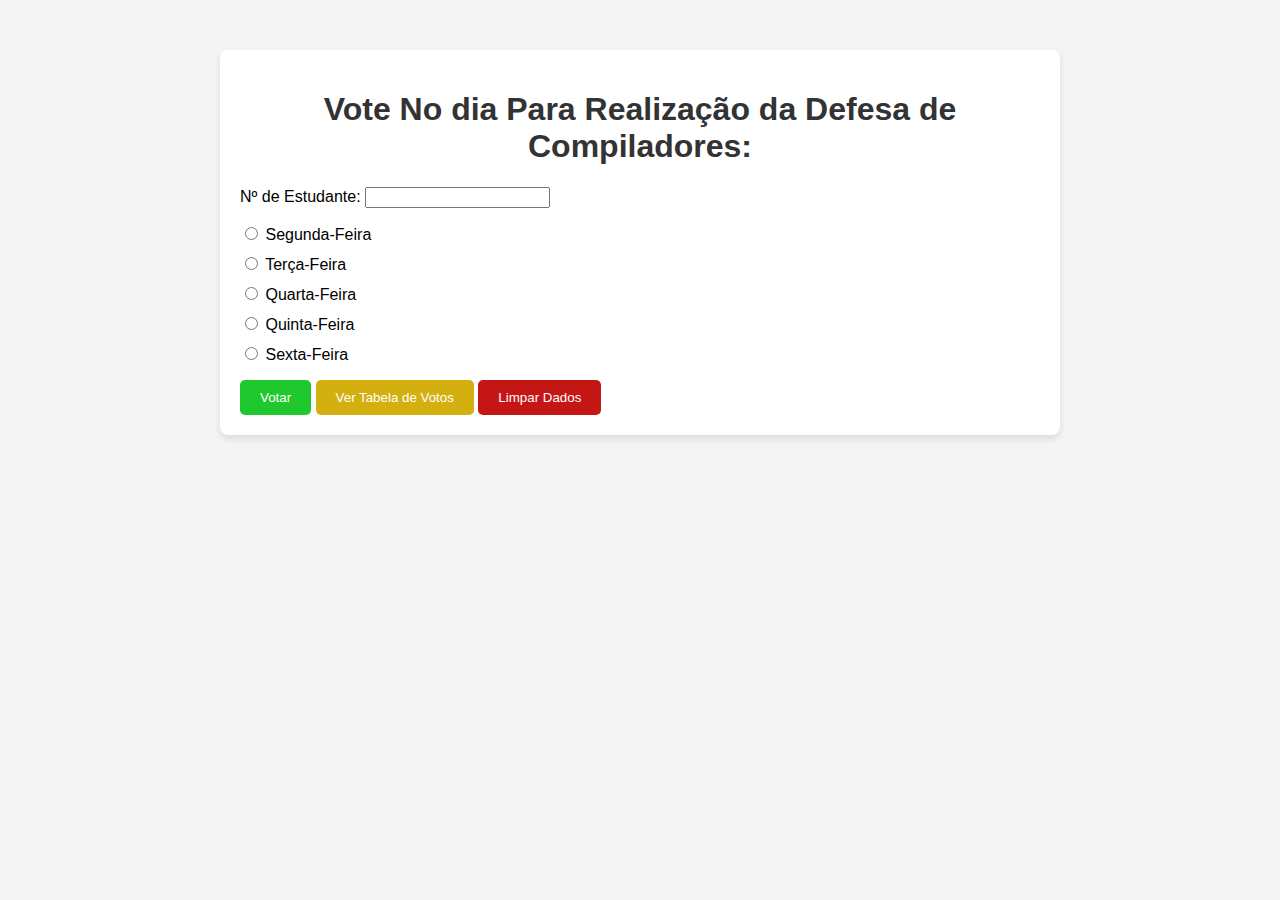
==== index.html @ d834b0ec "teste" ====
<!DOCTYPE html>
<html lang="pt-br">

<head>
    <meta charset="UTF-8">
    <meta name="viewport" content="width=device-width, initial-scale=1.0">
    <title>Aplicativo de Votação em Grupo</title>
    <style>
        /* Estilos CSS permanecem os mesmos */
        body {
            font-family: Arial, sans-serif;
            margin: 0;
            padding: 0;
            background-color: #f4f4f4;
        }

        .container {
            max-width: 800px;
            margin: 50px auto;
            padding: 20px;
            background-color: #fff;
            border-radius: 8px;
            box-shadow: 0 4px 7px rgba(0, 0, 0, 0.1);
        }

        h1 {
            text-align: center;
            color: #333;
        }

        .opcoes {
            list-style: none;
            padding: 0;
        }

        .opcao {
            margin-bottom: 10px;
        }

        .option label {
            display: block;
            margin-bottom: 5px;
            font-weight: bold;
        }

        .option input[type="radio"] {
            margin-right: 5px;
        }

        .btn-votar {
            background-color: #1fc92d;
            color: #fff;
            border: none;
            padding: 10px 20px;
            border-radius: 5px;
            cursor: pointer;
            transition: background-color 0.3s ease;
        }

        .btn-votar:hover {
            background-color: #0d5313;
        }

        .btn-ver-tabela {
            background-color: #d3af10;
            color: #fff;
            border: none;
            padding: 10px 20px;
            border-radius: 5px;
            cursor: pointer;
            transition: background-color 0.3s ease;
        }

        .btn-ver-tabela:hover {
            background-color: #66560c;
        }

        .btn-limpar-dados {
            background-color: #c51616;
            color: #fff;
            border: none;
            padding: 10px 20px;
            border-radius: 5px;
            cursor: pointer;
            transition: background-color 0.3s ease;
        }

        .btn-limpar-dados:hover {
            background-color: #4b0909e7;
        }

        table {
            width: 100%;
            border-collapse: collapse;
            margin-top: 20px;
        }

        th,
        td {
            padding: 8px;
            text-align: left;
            border-bottom: 1px solid #ddd;
        }
    </style>
</head>

<body>
    <div class="container">
        <h1>Vote No dia Para Realização da Defesa de Compiladores: </h1>
        <form id="formulario-votacao">
            <label for="numEstudante">Nº de Estudante:</label>
            <input type="number" id="numEstudante" name="numEstudante">
            <ul class="opcoes">
                <li class="opcao">
                    <input type="radio" id="opcao1" name="destino" value="Segunda-Feira">
                    <label for="opcao1">Segunda-Feira</label>
                </li>
                <li class="opcao">
                    <input type="radio" id="opcao2" name="destino" value="Terca-Feira">
                    <label for="opcao2">Terça-Feira</label>
                </li>
                <li class="opcao">
                    <input type="radio" id="opcao3" name="destino" value="Quarta-Feira">
                    <label for="opcao3">Quarta-Feira</label>
                </li>
                <li class="opcao">
                    <input type="radio" id="opcao4" name="destino" value="Quinta-Feira">
                    <label for="opcao3">Quinta-Feira</label>
                </li>
                <li class="opcao">
                    <input type="radio" id="opcao5" name="destino" value="Sexta-Feira">
                    <label for="opcao3">Sexta-Feira</label>
                </li>
            </ul>
            <button type="button" class="btn-votar" onclick="votar()">Votar</button>
            <button type="button" class="btn-ver-tabela" onclick="verTabela()">Ver Tabela de Votos</button>
            <button type="button" class="btn-limpar-dados" onclick="limparDados()">Limpar Dados</button>
        </form>
        <div id="resultados-votacao" style="display: none;">
            <h2>Resultados da Votação:</h2>
            <p id="voto-atual"></p>
            <p><strong>Número de Votos:</strong></p>
            <ul id="contagem-votos">
                <li>Segunda-Feira : <span id="contagem-segunda">0</span></li>
                <li>Terça-Feira: <span id="contagem-terca">0</span></li>
                <li>Quarta-Feira: <span id="contagem-quarta">0</span></li>
                <li>Quinta-Feira: <span id="contagem-quinta">0</span></li>
                <li>Sexta-Feira <span id="contagem-sexta">0</span></li>
            </ul>
            <table id="tabela-votos">
                <thead>
                    <tr>
                        <th>Nome</th>
                        <th>Destino Votado</th>
                    </tr>
                </thead>
                <tbody>
                </tbody>
            </table>
            <button class="btn-ver-tabela" type="button" onclick="voltar()">Voltar</button>
        </div>
    </div>

    <script>
        var votos = JSON.parse(localStorage.getItem('votos')) || {
            "Segunda-Feira": [],
            "Terca-Feira": [],
            "Quarta-Feira": [],
            "Quinta-Feira": [],
            "Sexta-Feira": []
        };

        function votar() {
            var opcaoSelecionada = document.querySelector('input[name="destino"]:checked');
            var numEstudante = document.getElementById('numEstudante').value.trim();

            if (!numEstudante) {
                alert("Por favor, digite seu nome antes de votar.");
                return;
            }

            if (!opcaoSelecionada) {
                alert("Por favor, selecione uma opção antes de votar.");
                return;
            }

            var destino = opcaoSelecionada.value;

            for (var key in votos) {
                if (votos[key].includes(numEstudante)) {
                    alert("Você já votou. Não é possível votar mais de uma vez.");
                    return;
                }
            }

            votos[destino].push(numEstudante);

            document.getElementById('voto-atual').innerText = `${numEstudante} votou em ${destino}`;

            atualizarContagemVotos();
            atualizarTabelaVotos();
            mostrarResultados();

            localStorage.setItem('votos', JSON.stringify(votos));
        }

        function atualizarContagemVotos() {
            var contagemSegunda = votos["Segunda-Feira"].length;
            var contagemTerca = votos["Terca-Feira"].length;
            var contagemQuarta = votos["Quarta-Feira"].length;
            var contagemQuinta = votos["Quinta-Feira"].length;
            var contagemSexta = votos["Sexta-Feira"].length;

            document.getElementById('contagem-segunda').innerText = contagemSegunda;
            document.getElementById('contagem-terca').innerText = contagemTerca;
            document.getElementById('contagem-quarta').innerText = contagemQuarta;
            document.getElementById('contagem-quinta').innerText = contagemQuinta;
            document.getElementById('contagem-sexta').innerText = contagemSexta;
        }

        function atualizarTabelaVotos() {
            var corpoTabela = document.querySelector('#tabela-votos tbody');
            corpoTabela.innerHTML = '';

            for (var destino in votos) {
                votos[destino].forEach(function (numEstudante) {
                    var linha = corpoTabela.insertRow();
                    var celulaNome = linha.insertCell(0);
                    var celulaDestino = linha.insertCell(1);
                    celulaNome.textContent = numEstudante;
                    celulaDestino.textContent = destino;
                });
            }
        }

        function mostrarResultados() {
            document.getElementById('formulario-votacao').style.display = 'none';
            document.getElementById('resultados-votacao').style.display = 'block';
        }

        function verTabela() {
            document.getElementById('formulario-votacao').style.display = 'none';
            document.getElementById('resultados-votacao').style.display = 'block';
        }

        function limparDados() {
            localStorage.removeItem('votos');
            window.location.reload();
        }

        function voltar() {
            document.getElementById('formulario-votacao').style.display = 'block';
            document.getElementById('resultados-votacao').style.display = 'none';
        }

        document.getElementById('numEstudante').value = localStorage.getItem("numEstudante");
        atualizarContagemVotos();
    </script>
</body>

</html>
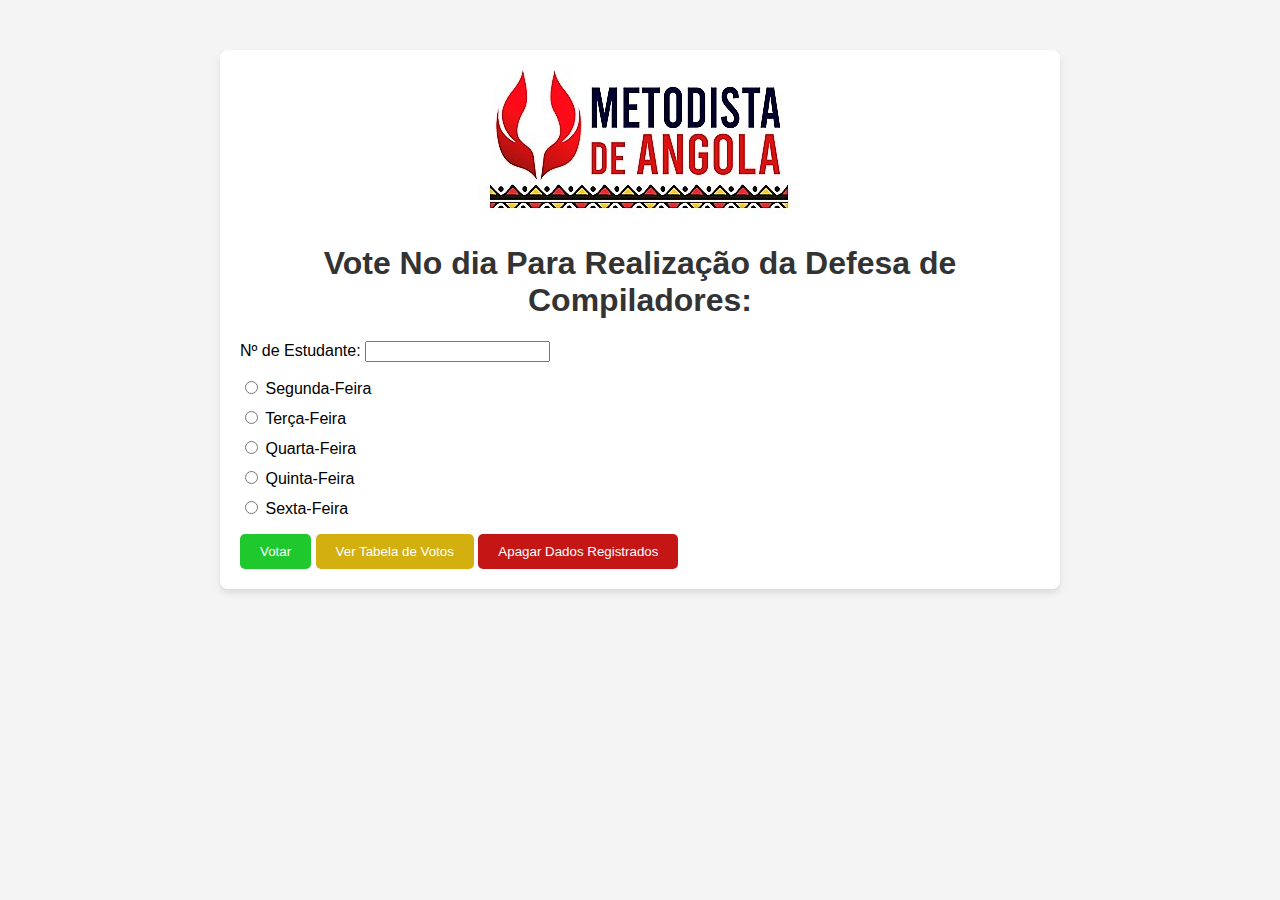
==== commit 35fa07c3: "terminado" ====
--- a/index.html
+++ b/index.html
@@ -5,107 +5,14 @@
     <meta charset="UTF-8">
     <meta name="viewport" content="width=device-width, initial-scale=1.0">
     <title>Aplicativo de Votação em Grupo</title>
-    <style>
-        /* Estilos CSS permanecem os mesmos */
-        body {
-            font-family: Arial, sans-serif;
-            margin: 0;
-            padding: 0;
-            background-color: #f4f4f4;
-        }
-
-        .container {
-            max-width: 800px;
-            margin: 50px auto;
-            padding: 20px;
-            background-color: #fff;
-            border-radius: 8px;
-            box-shadow: 0 4px 7px rgba(0, 0, 0, 0.1);
-        }
-
-        h1 {
-            text-align: center;
-            color: #333;
-        }
-
-        .opcoes {
-            list-style: none;
-            padding: 0;
-        }
-
-        .opcao {
-            margin-bottom: 10px;
-        }
-
-        .option label {
-            display: block;
-            margin-bottom: 5px;
-            font-weight: bold;
-        }
-
-        .option input[type="radio"] {
-            margin-right: 5px;
-        }
-
-        .btn-votar {
-            background-color: #1fc92d;
-            color: #fff;
-            border: none;
-            padding: 10px 20px;
-            border-radius: 5px;
-            cursor: pointer;
-            transition: background-color 0.3s ease;
-        }
-
-        .btn-votar:hover {
-            background-color: #0d5313;
-        }
-
-        .btn-ver-tabela {
-            background-color: #d3af10;
-            color: #fff;
-            border: none;
-            padding: 10px 20px;
-            border-radius: 5px;
-            cursor: pointer;
-            transition: background-color 0.3s ease;
-        }
-
-        .btn-ver-tabela:hover {
-            background-color: #66560c;
-        }
-
-        .btn-limpar-dados {
-            background-color: #c51616;
-            color: #fff;
-            border: none;
-            padding: 10px 20px;
-            border-radius: 5px;
-            cursor: pointer;
-            transition: background-color 0.3s ease;
-        }
-
-        .btn-limpar-dados:hover {
-            background-color: #4b0909e7;
-        }
-
-        table {
-            width: 100%;
-            border-collapse: collapse;
-            margin-top: 20px;
-        }
-
-        th,
-        td {
-            padding: 8px;
-            text-align: left;
-            border-bottom: 1px solid #ddd;
-        }
-    </style>
+    <link rel="stylesheet" href="css/css.css">
 </head>
 
 <body>
     <div class="container">
+        <div class="logo">
+            <img src="img/logo.jpg" alt="logo">
+        </div>
         <h1>Vote No dia Para Realização da Defesa de Compiladores: </h1>
         <form id="formulario-votacao">
             <label for="numEstudante">Nº de Estudante:</label>
@@ -134,7 +41,7 @@
             </ul>
             <button type="button" class="btn-votar" onclick="votar()">Votar</button>
             <button type="button" class="btn-ver-tabela" onclick="verTabela()">Ver Tabela de Votos</button>
-            <button type="button" class="btn-limpar-dados" onclick="limparDados()">Limpar Dados</button>
+            <button type="button" class="btn-limpar-dados" onclick="limparDados()">Apagar Dados Registrados</button>
         </form>
         <div id="resultados-votacao" style="display: none;">
             <h2>Resultados da Votação:</h2>
@@ -161,101 +68,7 @@
         </div>
     </div>
 
-    <script>
-        var votos = JSON.parse(localStorage.getItem('votos')) || {
-            "Segunda-Feira": [],
-            "Terca-Feira": [],
-            "Quarta-Feira": [],
-            "Quinta-Feira": [],
-            "Sexta-Feira": []
-        };
-
-        function votar() {
-            var opcaoSelecionada = document.querySelector('input[name="destino"]:checked');
-            var numEstudante = document.getElementById('numEstudante').value.trim();
-
-            if (!numEstudante) {
-                alert("Por favor, digite seu nome antes de votar.");
-                return;
-            }
-
-            if (!opcaoSelecionada) {
-                alert("Por favor, selecione uma opção antes de votar.");
-                return;
-            }
-
-            var destino = opcaoSelecionada.value;
-
-            for (var key in votos) {
-                if (votos[key].includes(numEstudante)) {
-                    alert("Você já votou. Não é possível votar mais de uma vez.");
-                    return;
-                }
-            }
-
-            votos[destino].push(numEstudante);
-
-            document.getElementById('voto-atual').innerText = `${numEstudante} votou em ${destino}`;
-
-            atualizarContagemVotos();
-            atualizarTabelaVotos();
-            mostrarResultados();
-
-            localStorage.setItem('votos', JSON.stringify(votos));
-        }
-
-        function atualizarContagemVotos() {
-            var contagemSegunda = votos["Segunda-Feira"].length;
-            var contagemTerca = votos["Terca-Feira"].length;
-            var contagemQuarta = votos["Quarta-Feira"].length;
-            var contagemQuinta = votos["Quinta-Feira"].length;
-            var contagemSexta = votos["Sexta-Feira"].length;
-
-            document.getElementById('contagem-segunda').innerText = contagemSegunda;
-            document.getElementById('contagem-terca').innerText = contagemTerca;
-            document.getElementById('contagem-quarta').innerText = contagemQuarta;
-            document.getElementById('contagem-quinta').innerText = contagemQuinta;
-            document.getElementById('contagem-sexta').innerText = contagemSexta;
-        }
-
-        function atualizarTabelaVotos() {
-            var corpoTabela = document.querySelector('#tabela-votos tbody');
-            corpoTabela.innerHTML = '';
-
-            for (var destino in votos) {
-                votos[destino].forEach(function (numEstudante) {
-                    var linha = corpoTabela.insertRow();
-                    var celulaNome = linha.insertCell(0);
-                    var celulaDestino = linha.insertCell(1);
-                    celulaNome.textContent = numEstudante;
-                    celulaDestino.textContent = destino;
-                });
-            }
-        }
-
-        function mostrarResultados() {
-            document.getElementById('formulario-votacao').style.display = 'none';
-            document.getElementById('resultados-votacao').style.display = 'block';
-        }
-
-        function verTabela() {
-            document.getElementById('formulario-votacao').style.display = 'none';
-            document.getElementById('resultados-votacao').style.display = 'block';
-        }
-
-        function limparDados() {
-            localStorage.removeItem('votos');
-            window.location.reload();
-        }
-
-        function voltar() {
-            document.getElementById('formulario-votacao').style.display = 'block';
-            document.getElementById('resultados-votacao').style.display = 'none';
-        }
-
-        document.getElementById('numEstudante').value = localStorage.getItem("numEstudante");
-        atualizarContagemVotos();
-    </script>
+    <script src="js/js.js"></script>
 </body>
 
 </html>--- a/css/css.css
+++ b/css/css.css
@@ -0,0 +1,101 @@
+       /* Estilos CSS permanecem os mesmos */
+       body {
+        font-family: Arial, sans-serif;
+        margin: 0;
+        padding: 0;
+        background-color: #f4f4f4;
+    }
+
+    .container {
+        max-width: 800px;
+        margin: 50px auto;
+        padding: 20px;
+        background-color: #fff;
+        border-radius: 8px;
+        box-shadow: 0 4px 7px rgba(0, 0, 0, 0.1);
+    }
+    
+    h1 {
+        text-align: center;
+        color: #333;
+    }
+
+    .opcoes {
+        list-style: none;
+        padding: 0;
+    }
+
+    .opcao {
+        margin-bottom: 10px;
+    }
+
+    .option label {
+        display: block;
+        margin-bottom: 5px;
+        font-weight: bold;
+    }
+
+    .option input[type="radio"] {
+        margin-right: 5px;
+    }
+
+    .btn-votar {
+        background-color: #1fc92d;
+        color: #fff;
+        border: none;
+        padding: 10px 20px;
+        border-radius: 5px;
+        cursor: pointer;
+        transition: background-color 0.3s ease;
+    }
+
+    .btn-votar:hover {
+        background-color: #0d5313;
+    }
+
+    .btn-ver-tabela {
+        background-color: #d3af10;
+        color: #fff;
+        border: none;
+        padding: 10px 20px;
+        border-radius: 5px;
+        cursor: pointer;
+        transition: background-color 0.3s ease;
+    }
+
+    .btn-ver-tabela:hover {
+        background-color: #66560c;
+    }
+
+    .btn-limpar-dados {
+        background-color: #c51616;
+        color: #fff;
+        border: none;
+        padding: 10px 20px;
+        border-radius: 5px;
+        cursor: pointer;
+        transition: background-color 0.3s ease;
+    }
+
+    .btn-limpar-dados:hover {
+        background-color: #4b0909e7;
+    }
+
+    table {
+        width: 100%;
+        border-collapse: collapse;
+        margin-top: 20px;
+    }
+
+    th,
+    td {
+        padding: 8px;
+        text-align: left;
+        border-bottom: 1px solid #ddd;
+    }
+
+    .logo {
+        text-align: center;
+        width: auto;
+        height: auto;
+    }